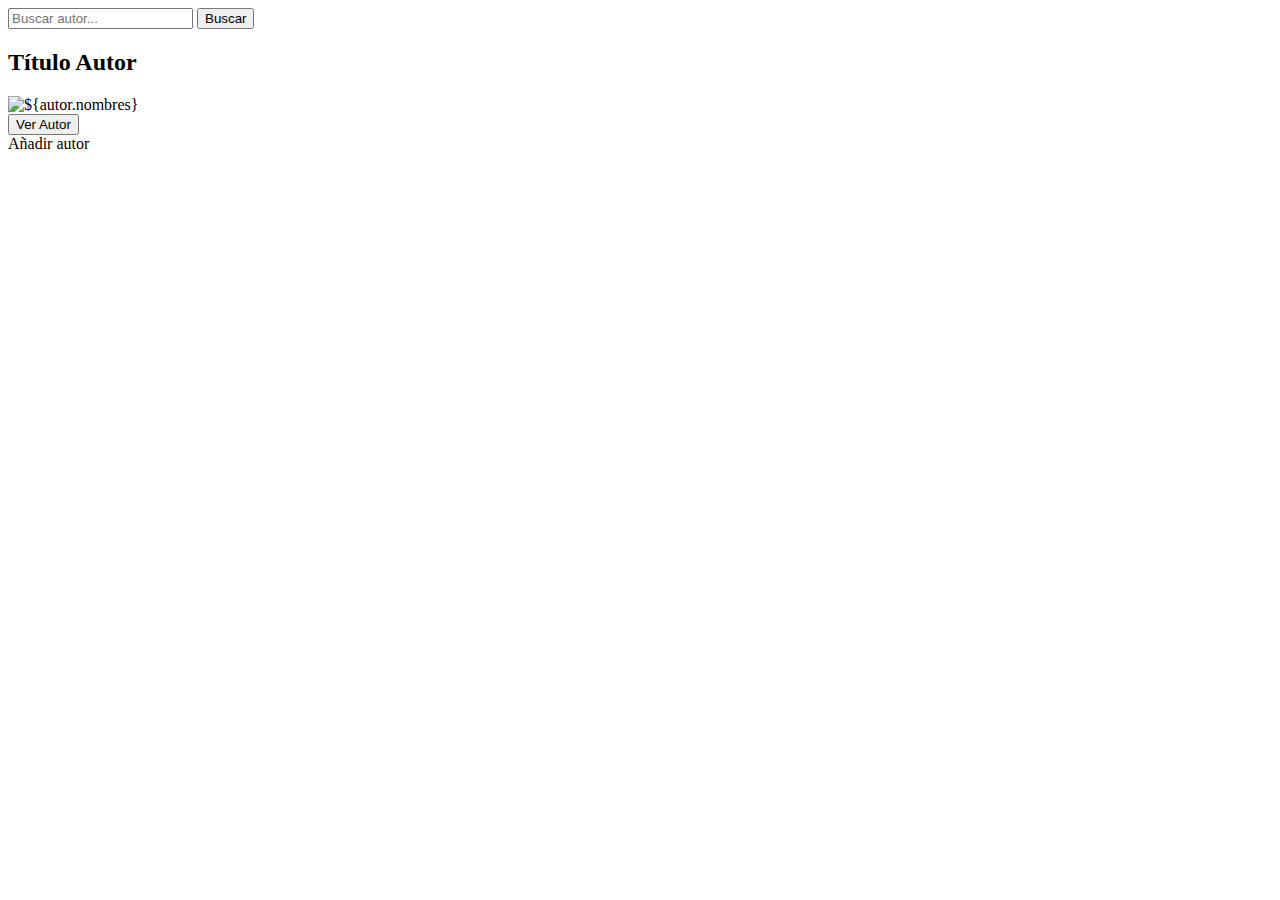
==== src/main/resources/templates/main/autores.html @ ca483793 "Restableciendo estructura" ====
<!DOCTYPE html>
<html lang="es" xmlns:th="http://www.thymeleaf.org">
<head>
  <meta charset="UTF-8">
  <title>Autores</title>
  <link rel="stylesheet" th:href="@{/css/fragments/header.css}">
  <link rel="stylesheet" th:href="@{/css/main/autores.css}">
</head>
<body>
<!--Header -->
<div th:insert="~{fragments/header :: headerFragment}"></div>
<main>
  <section>
    <form class="buscador" action="javascript:void(0);" method="get" onsubmit="buscarAutores()">
      <input type="text" id="searchInput" name="query" placeholder="Buscar autor...">
      <button type="submit">Buscar</button>
    </form>

  </section>

  <!--Contenedor de autores -->
  <div class="autores">
    <div class="contenido" th:each="autor : ${autores}">
      <h2 th:text="${autor.nombres} + ' ' + ${autor.apellidos}">Título Autor</h2>
      <div class="imagen">
        <img th:src="${autor.rutaPortada}" alt="${autor.nombres}">
      </div>
      <div class="boton">
        <button>Ver Autor</button>
      </div>
    </div>
  </div>
</main>

<!DOCTYPE html>
<html lang="es" xmlns:th="http://www.thymeleaf.org">
<head>
  <title th:text="${pageTitle}">Default Title</title>
  <meta charset="UTF-8">
  <meta name="viewport" content="width=device-width, initial-scale=1.0">

</head>
<body>

<div>
  <div class="BotonesFlotantes">
    <div class="añadirBtn">
      <a class="botonLink" th:href="@{/autores/add}">Añadir
        autor</a>
    </div>
  </div>
</div>

</body>
</html>

<!DOCTYPE html>



<script>
  function buscarAutores() {
      const query = document.getElementById('searchInput').value;

      fetch(`/autores/search?query=${query}`)
          .then(response => response.json())
          .then(data => {
              const autoresDiv = document.querySelector('.autores');
              autoresDiv.innerHTML = ''; // Limpiar los resultados anteriores

              data.forEach(autor => {
                  const contenidoDiv = document.createElement('div');
                  contenidoDiv.className = 'contenido';

                  const titulo = document.createElement('h2');
                  titulo.textContent = autor.nombres;

                  const imagenDiv = document.createElement('div');
                  imagenDiv.className = 'imagen';
                  const imagen = document.createElement('img');
                  imagen.src = autor.rutaPortada;
                  imagen.alt = autor.nombres;
                  imagenDiv.appendChild(imagen);

                  const botonDiv = document.createElement('div');
                  botonDiv.className = 'boton';
                  const boton = document.createElement('button');
                  boton.textContent = 'Ver Autor';
                  botonDiv.appendChild(boton);

                  contenidoDiv.appendChild(titulo);
                  contenidoDiv.appendChild(imagenDiv);
                  contenidoDiv.appendChild(botonDiv);

                  autoresDiv.appendChild(contenidoDiv);
              });
          })
          .catch(error => console.error('Error al buscar autores:', error));
  }
</script>

</body>
</html>
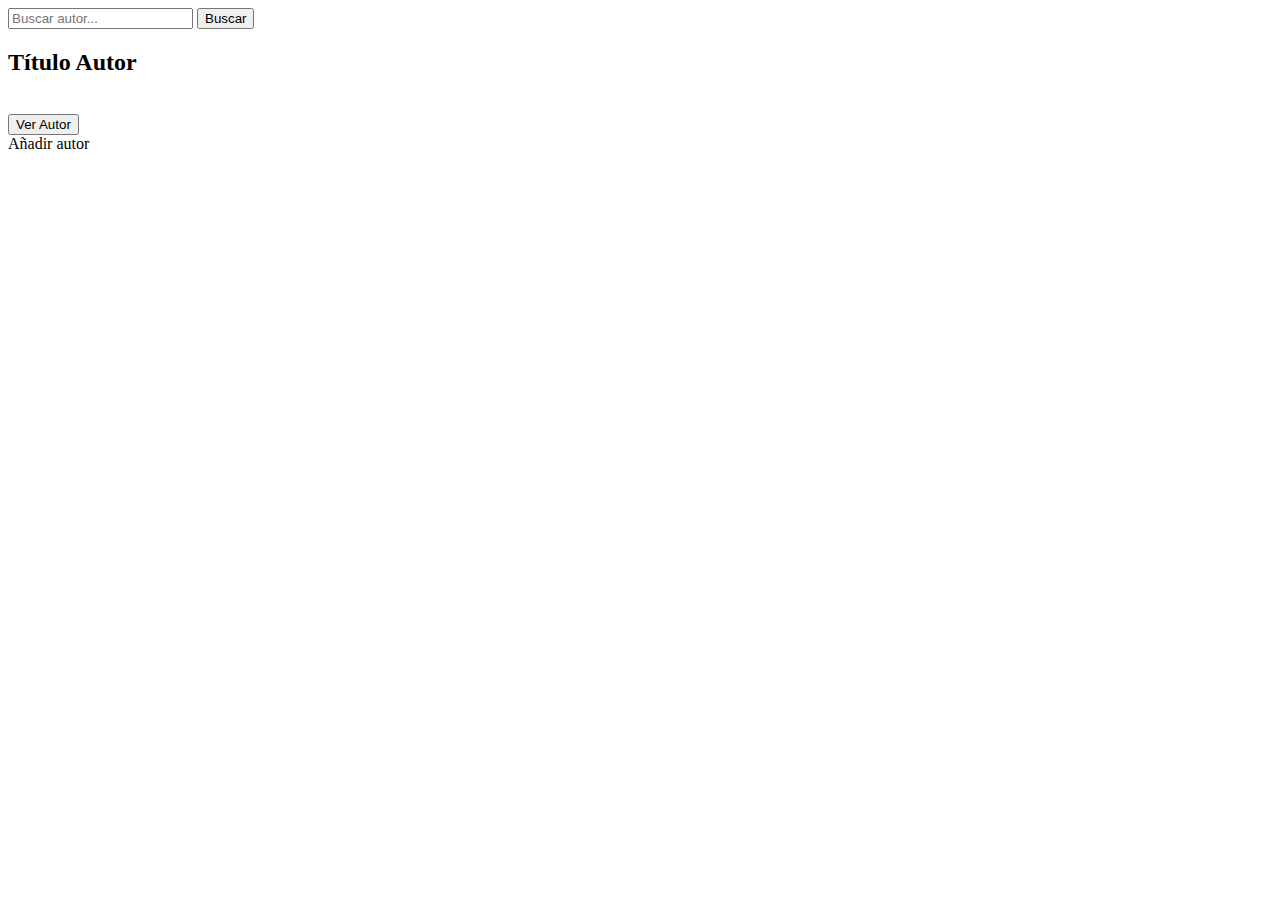
==== commit 5f91b024: "Actualizacion de backend y frontend" ====
--- a/src/main/resources/templates/main/autores.html
+++ b/src/main/resources/templates/main/autores.html
@@ -23,7 +23,7 @@
     <div class="contenido" th:each="autor : ${autores}">
       <h2 th:text="${autor.nombres} + ' ' + ${autor.apellidos}">Título Autor</h2>
       <div class="imagen">
-        <img th:src="${autor.rutaPortada}" alt="${autor.nombres}">
+        <img th:src="${autor.rutaPortada}"  th:alt="${autor.nombres}+ ' '+ ${autor.apellidos}">
       </div>
       <div class="boton">
         <button>Ver Autor</button>
@@ -31,16 +31,6 @@
     </div>
   </div>
 </main>
-
-<!DOCTYPE html>
-<html lang="es" xmlns:th="http://www.thymeleaf.org">
-<head>
-  <title th:text="${pageTitle}">Default Title</title>
-  <meta charset="UTF-8">
-  <meta name="viewport" content="width=device-width, initial-scale=1.0">
-
-</head>
-<body>
 
 <div>
   <div class="BotonesFlotantes">
@@ -50,12 +40,6 @@
     </div>
   </div>
 </div>
-
-</body>
-</html>
-
-<!DOCTYPE html>
-
 
 
 <script>
